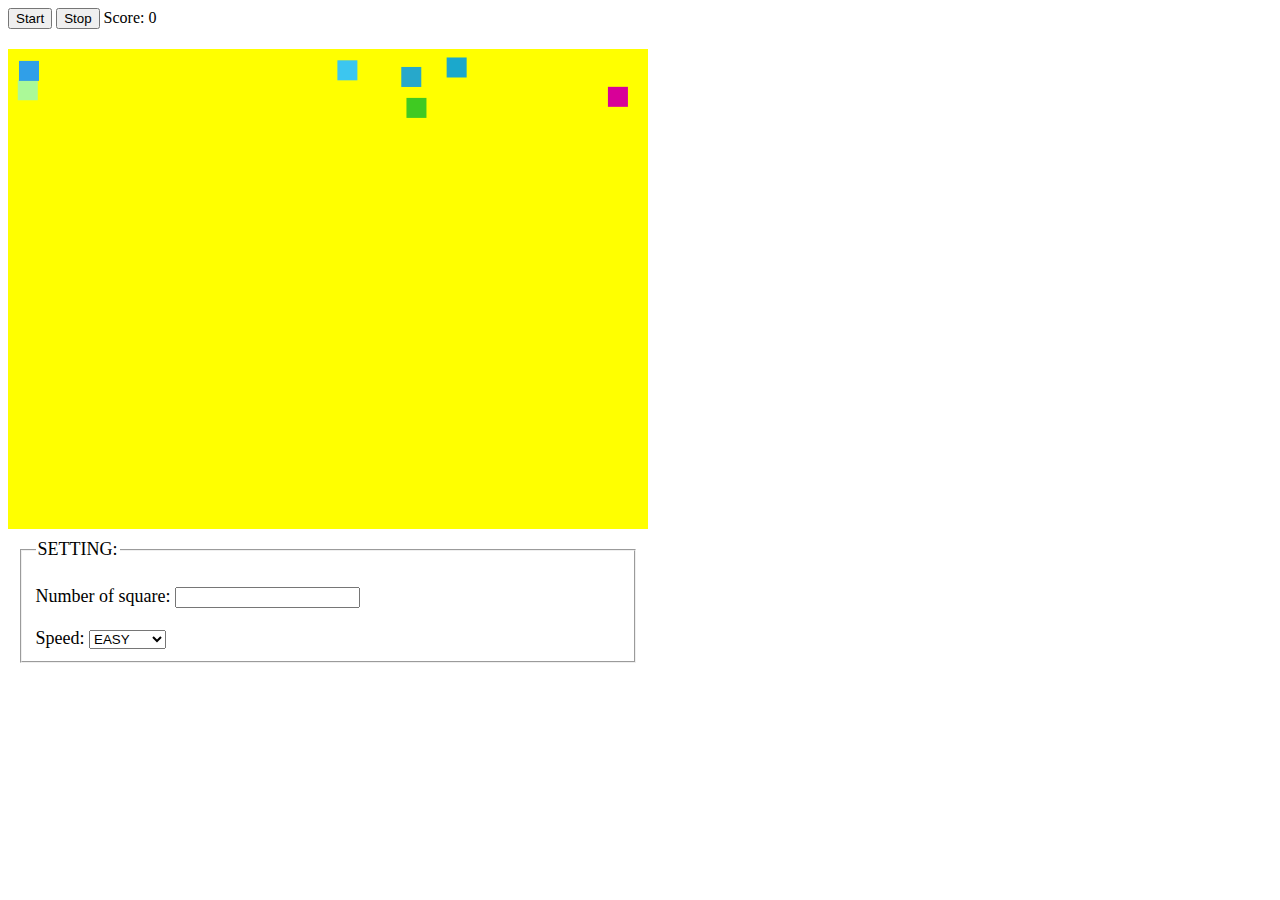
==== index.html @ 451e7bf3 "add click for square" ====
<doctype html>
<html>
  <head>
    <title> Qualium Systems Javascript test task </title>
    <script type="text/javascript" src="main.js"></script>
    <style>
      canvas {        
        background: yellow;
        margin-top: 20px;
      }
      form{
        width: 640px;
        padding: 10px;
        box-sizing: border-box;
        font-size: 18px;
      }
      .form-group{
        margin-top: 20px;
      }
    </style>
  </head>
  <body>
    <div>
      <button id="start"> Start </button>
      <button id="stop"> Stop </button>
      <span> Score: <span id="score"> 0 </span> </span>
    </div>

    <canvas width="640" height="480" id="canvas"></canvas>   
    
    <form action="#">
      <fieldset>
        <legend>SETTING:</legend>
        <div class="form-group">
          <label for="num">Number of square: </label>
          <input type="number" name="num" max="1000">
        </div>
        <div class="form-group">
          <label for="speed">Speed: </label>
          <select name="speed" id="">
            <option value="hard">HARD</option>
            <option value="medium">MEDIUM</option>
            <option value="easy" selected>EASY</option>
          </select>
        </div>
      </fieldset>
    </form>
  </body>
</html>
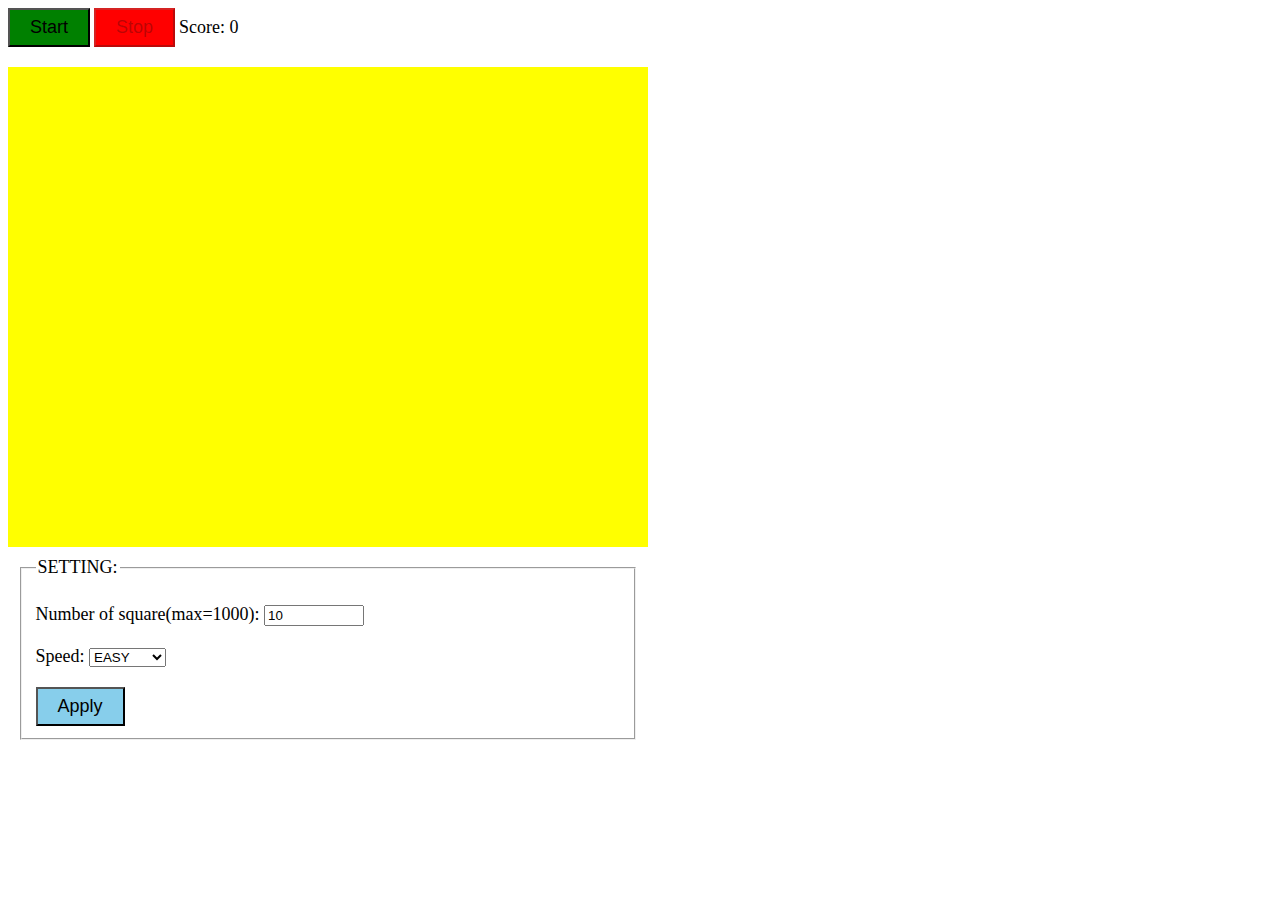
==== commit 4231fbb8: "add setting, finish" ====
--- a/index.html
+++ b/index.html
@@ -14,35 +14,59 @@
         box-sizing: border-box;
         font-size: 18px;
       }
+      input{
+        width: 100px; 
+      }
       .form-group{
         margin-top: 20px;
+      }
+      button{
+        padding: 7px 20px;
+        font-size: 18px;
+      }
+      span{
+        font-size: 18px;
+      }
+      #apply{
+        background-color: skyblue;
+      }
+      #start{
+        background-color: green;
+      }
+      #stop{
+        background-color: red;
       }
     </style>
   </head>
   <body>
     <div>
       <button id="start"> Start </button>
-      <button id="stop"> Stop </button>
+      <button id="stop" disabled> Stop </button>
       <span> Score: <span id="score"> 0 </span> </span>
     </div>
 
     <canvas width="640" height="480" id="canvas"></canvas>   
     
-    <form action="#">
+    <form action="#" name="form1">
       <fieldset>
         <legend>SETTING:</legend>
+
         <div class="form-group">
-          <label for="num">Number of square: </label>
-          <input type="number" name="num" max="1000">
+          <label for="num">Number of square(max=1000): </label>
+          <input type="number" name="number" min="3" max="1000" value="10">
         </div>
+
         <div class="form-group">
           <label for="speed">Speed: </label>
-          <select name="speed" id="">
+          <select name="speed">
             <option value="hard">HARD</option>
             <option value="medium">MEDIUM</option>
             <option value="easy" selected>EASY</option>
           </select>
         </div>
+        <div class="form-group">
+          <button id="apply">Apply</button>
+        </div>
       </fieldset>
     </form>
   </body>
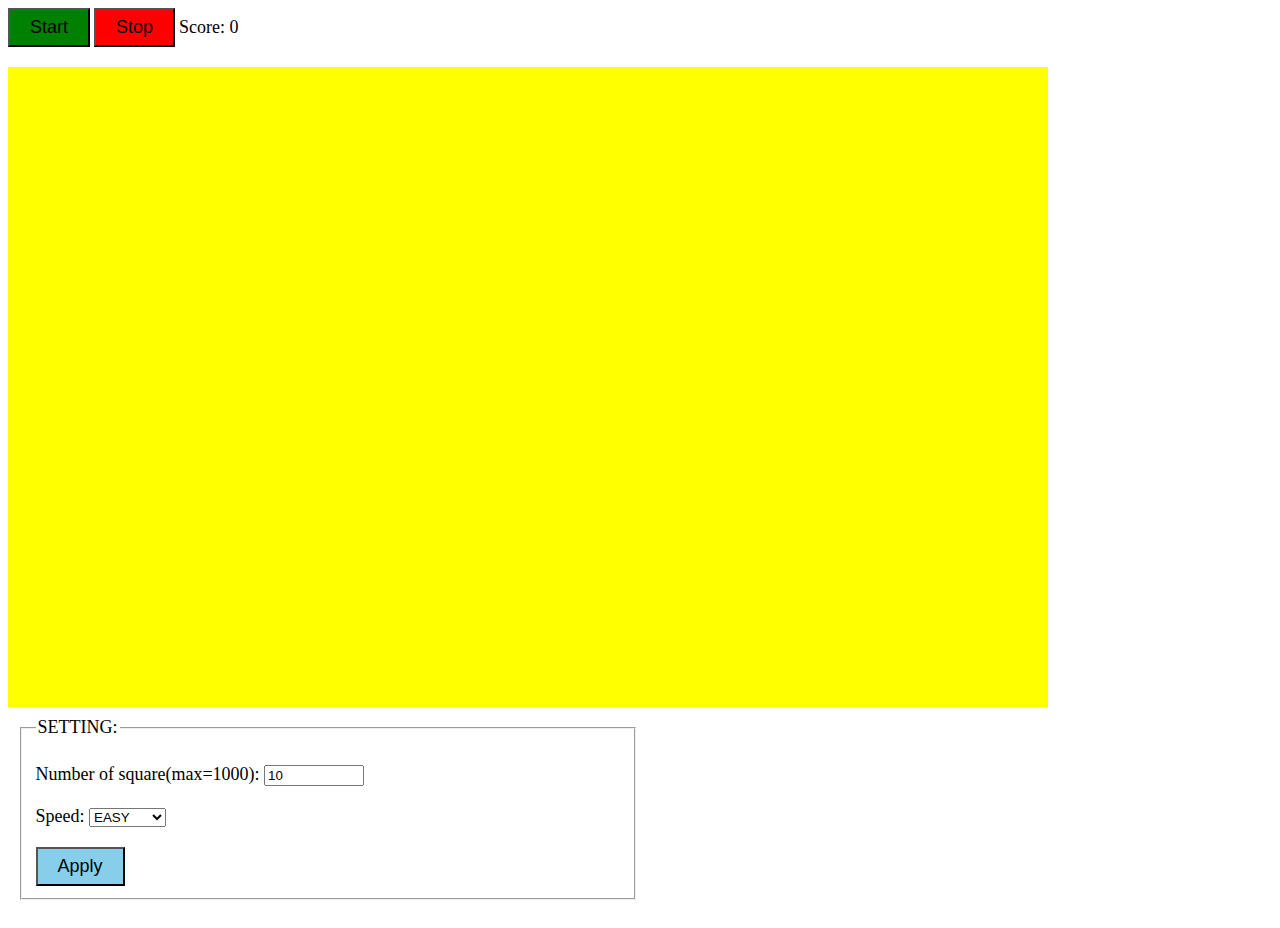
==== commit 367ce19b: "add foulder and line on canvas between sqyare" ====
--- a/index.html
+++ b/index.html
@@ -2,50 +2,20 @@
 <html>
   <head>
     <title> Qualium Systems Javascript test task </title>
-    <script type="text/javascript" src="main.js"></script>
-    <style>
-      canvas {        
-        background: yellow;
-        margin-top: 20px;
-      }
-      form{
-        width: 640px;
-        padding: 10px;
-        box-sizing: border-box;
-        font-size: 18px;
-      }
-      input{
-        width: 100px; 
-      }
-      .form-group{
-        margin-top: 20px;
-      }
-      button{
-        padding: 7px 20px;
-        font-size: 18px;
-      }
-      span{
-        font-size: 18px;
-      }
-      #apply{
-        background-color: skyblue;
-      }
-      #start{
-        background-color: green;
-      }
-      #stop{
-        background-color: red;
-      }
-    </style>
+    <link rel="stylesheet" href="./style/style.css">
+    <script src="./script/square.js"></script>
+    <script src="./script/play.js"></script>
+    <script type="text/javascript" src="./script/main.js"></script>
   </head>
+
   <body>
     <div>
       <button id="start"> Start </button>
-      <button id="stop" disabled> Stop </button>
+      <button id="stop"> Stop </button>
       <span> Score: <span id="score"> 0 </span> </span>
     </div>
 
-    <canvas width="640" height="480" id="canvas"></canvas>   
+    <canvas width="1040" height="640" id="canvas"></canvas>   
     
     <form action="#" name="form1">
       <fieldset>
--- a/style/style.css
+++ b/style/style.css
@@ -0,0 +1,32 @@
+canvas {        
+    background: yellow;
+    margin-top: 20px;
+  }
+  form{
+    width: 640px;
+    padding: 10px;
+    box-sizing: border-box;
+    font-size: 18px;
+  }
+  input{
+    width: 100px; 
+  }
+  .form-group{
+    margin-top: 20px;
+  }
+  button{
+    padding: 7px 20px;
+    font-size: 18px;
+  }
+  span{
+    font-size: 18px;
+  }
+  #apply{
+    background-color: skyblue;
+  }
+  #start{
+    background-color: green;
+  }
+  #stop{
+    background-color: red;
+  }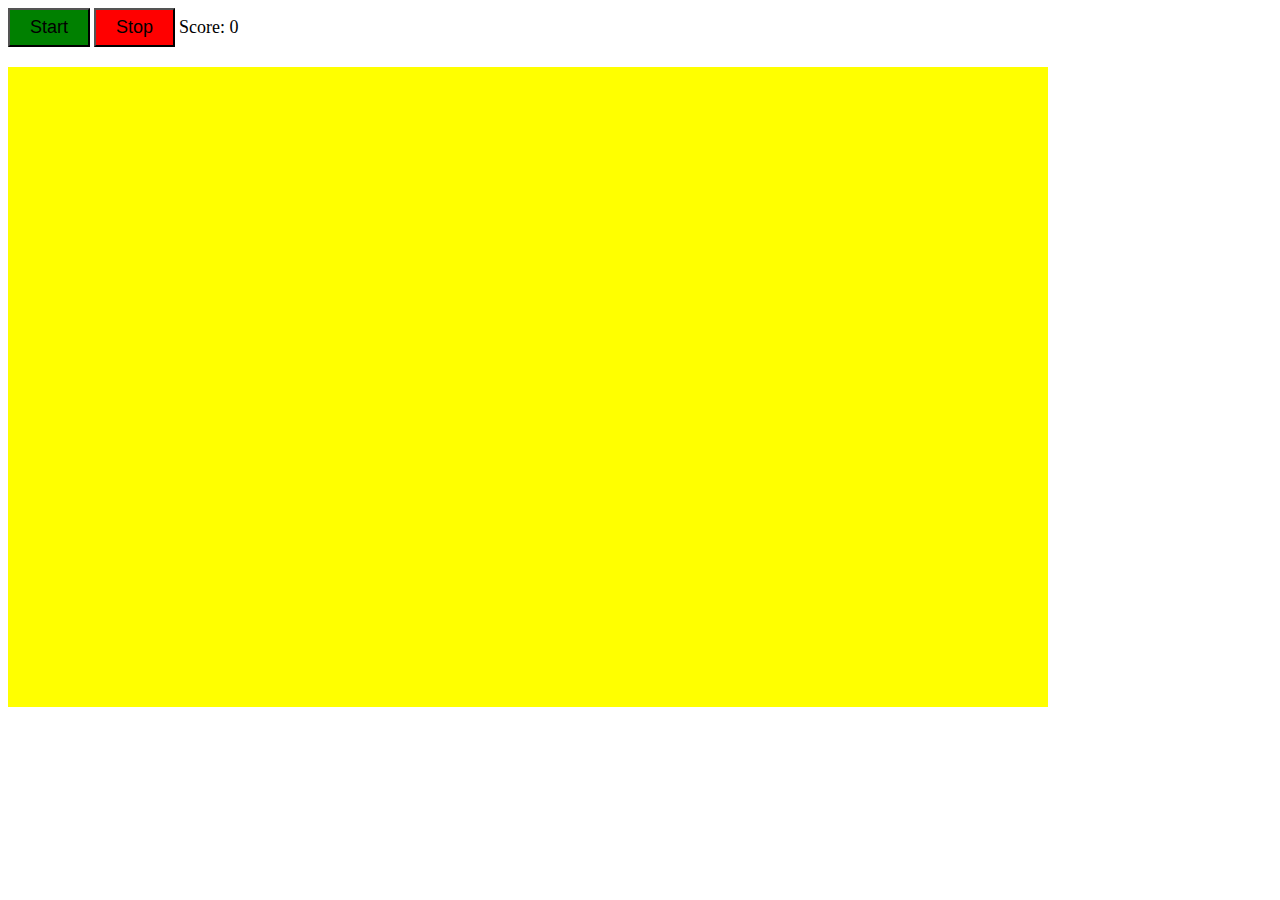
==== commit a09b6723: "finish add class play" ====
--- a/index.html
+++ b/index.html
@@ -14,30 +14,6 @@
       <button id="stop"> Stop </button>
       <span> Score: <span id="score"> 0 </span> </span>
     </div>
-
     <canvas width="1040" height="640" id="canvas"></canvas>   
-    
-    <form action="#" name="form1">
-      <fieldset>
-        <legend>SETTING:</legend>
-
-        <div class="form-group">
-          <label for="num">Number of square(max=1000): </label>
-          <input type="number" name="number" min="3" max="1000" value="10">
-        </div>
-
-        <div class="form-group">
-          <label for="speed">Speed: </label>
-          <select name="speed">
-            <option value="hard">HARD</option>
-            <option value="medium">MEDIUM</option>
-            <option value="easy" selected>EASY</option>
-          </select>
-        </div>
-        <div class="form-group">
-          <button id="apply">Apply</button>
-        </div>
-      </fieldset>
-    </form>
   </body>
 </html>--- a/style/style.css
+++ b/style/style.css
@@ -1,17 +1,5 @@
 canvas {        
     background: yellow;
-    margin-top: 20px;
-  }
-  form{
-    width: 640px;
-    padding: 10px;
-    box-sizing: border-box;
-    font-size: 18px;
-  }
-  input{
-    width: 100px; 
-  }
-  .form-group{
     margin-top: 20px;
   }
   button{
@@ -21,9 +9,6 @@
   span{
     font-size: 18px;
   }
-  #apply{
-    background-color: skyblue;
-  }
   #start{
     background-color: green;
   }
